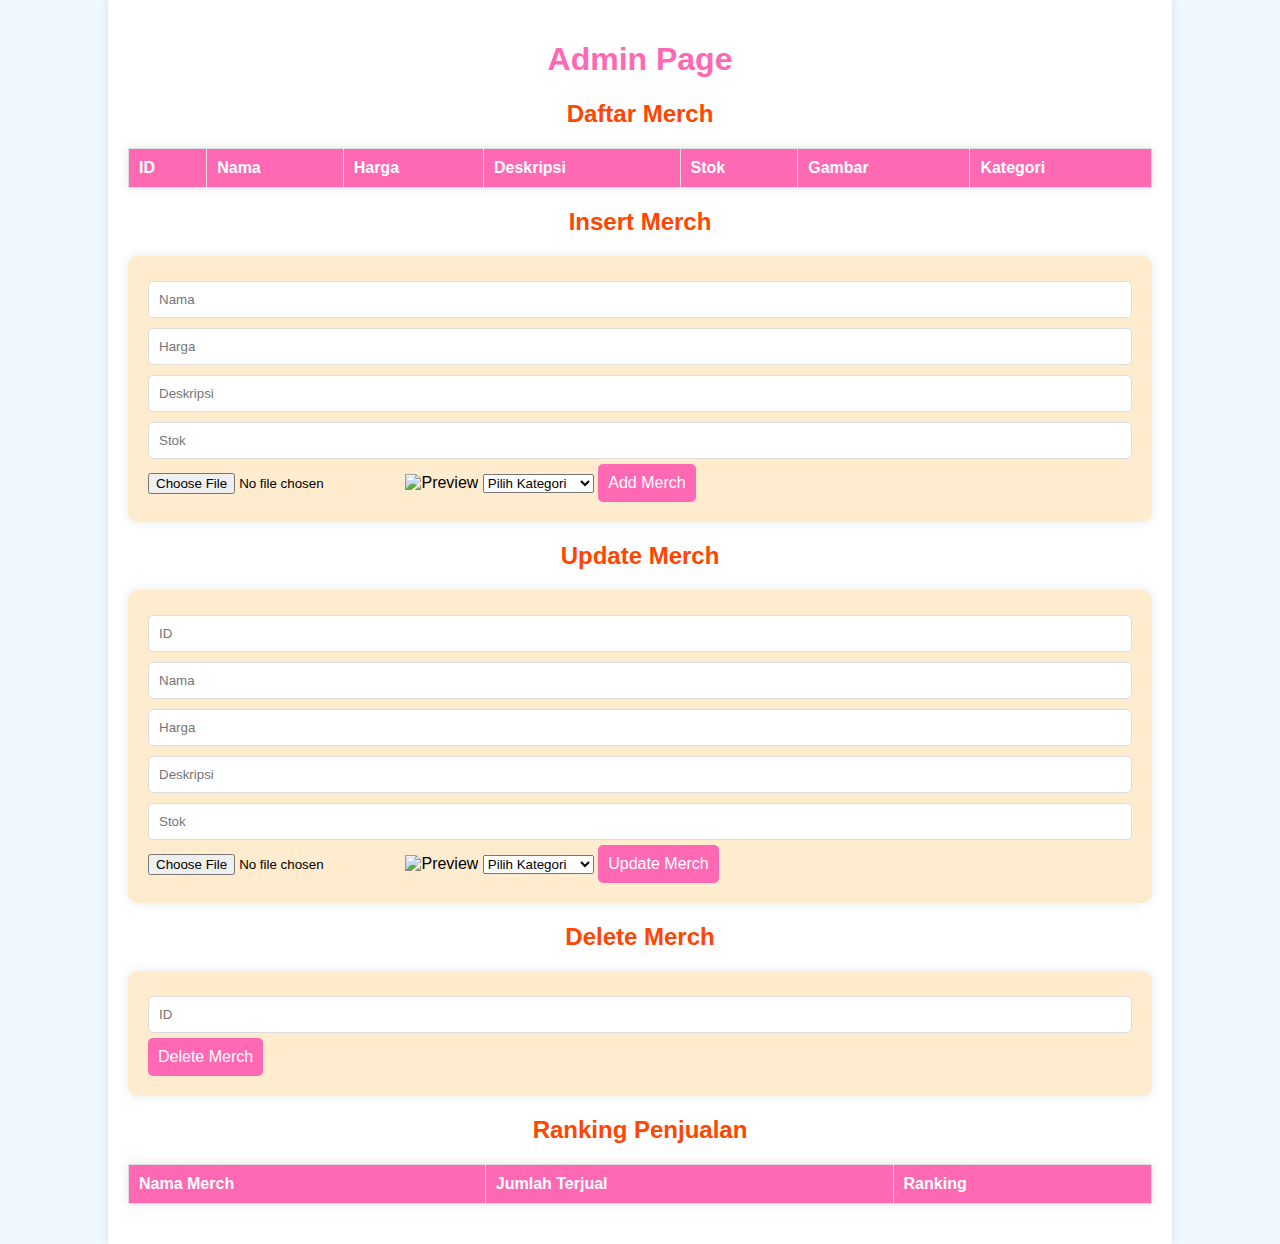
==== frontend/admin.html @ 70c7d312 "Co-authored-by: GumaMohdor <dgumarangshakti@gmail.com>" ====
<!DOCTYPE html>
<html lang="en">
<head>
    <meta charset="UTF-8">
    <meta name="viewport" content="width=device-width, initial-scale=1.0">
    <link rel="stylesheet" href="css/admin.css">
    <title>Admin Page</title>
</head>
<body>
    <div class="container">
        <h1>Admin Page</h1>

        <!-- View Merch Section -->
        <section>
            <h2>Daftar Merch</h2>
            <table id="merchTable">
                <thead>
                    <tr>
                        <th>ID</th>
                        <th>Nama</th>
                        <th>Harga</th>
                        <th>Deskripsi</th>
                        <th>Stok</th>
                        <th>Gambar</th>
                        <th>Kategori</th>
                        <!-- <th>Opsi</th> -->
                    </tr>
                </thead>
                <tbody>
                    <!-- Data will be populated by JavaScript -->
                </tbody>
            </table>
        </section>
        
        <!-- Insert Merch Section -->
        <section>
            <h2>Insert Merch</h2>
            <form id="insertForm" enctype="multipart/form-data">
                <input type="text" name="name" placeholder="Nama" required>
                <input type="number" name="price" placeholder="Harga" required min="0">
                <input type="text" name="description" placeholder="Deskripsi" required>
                <input type="number" name="stock" placeholder="Stok" required min="0">
                <!-- <input type="text" name="gambar" placeholder="URL Gambar" required> -->
                <input id="imageInput" type="file" name="image" required>
                <img id="imagePreview" src="#" alt="Preview" width="100">
                <!-- <input type="text" name="kategori" placeholder="Kategori" required> -->
                <select name="category">
                    <option value="" disabled selected>Pilih Kategori</option>
                    <option value="TWICE">TWICE</option>
                    <option value="SEVENTEEN">SEVENTEEN</option>
                    <option value="LE SSERAFIM">LE SSERAFIM</option>
                </select>
                <button type="submit">Add Merch</button>
            </form>
        </section>
        
        <!-- Update Merch Section -->
        <section>
            <h2>Update Merch</h2>
            <form id="updateForm">
                <!-- <select name="id">
                    <option value="" selected disabled>Pilih ID</option>
                </select> -->
                <input type="number" name="id" placeholder="ID" required>
                <input type="text" name="name" placeholder="Nama" required>
                <input type="number" name="price" placeholder="Harga" required>
                <input type="text" name="description" placeholder="Deskripsi" required>
                <input type="number" name="stock" placeholder="Stok" required>
                <!-- <input type="text" name="gambar" placeholder="URL Gambar" required> -->
                <input id="imageEditInput" type="file" name="image" required>
                <img id="imageEditPreview" src="#" alt="Preview" width="100">
                <!-- <input type="text" name="kategori" placeholder="Kategori" required> -->
                <select name="category">
                    <option value="" disabled selected>Pilih Kategori</option>
                    <option value="TWICE">TWICE</option>
                    <option value="SEVENTEEN">SEVENTEEN</option>
                    <option value="LE SSERAFIM">LE SSERAFIM</option>
                    <option value="NEWJEANS">NEWJEANS</option>
                    <option value="BTS">BTS</option>
                </select>
                <button type="submit">Update Merch</button>
            </form>
        </section>
        
        <!-- Delete Merch Section -->
        <section>
            <h2>Delete Merch</h2>
            <form id="deleteForm">
                <input type="number" name="id" placeholder="ID" required>
                <button type="submit">Delete Merch</button>
            </form>
        </section>
        
        <!-- Sales Ranking Section -->
        <section>
            <h2>Ranking Penjualan</h2>
            <table id="rankingTable">
                <thead>
                    <tr>
                        <th>Nama Merch</th>
                        <th>Jumlah Terjual</th>
                        <th>Ranking</th>
                    </tr>
                </thead>
                <tbody>
                    <!-- Data will be populated by JavaScript -->
                </tbody>
            </table>
        </section>
    </div>

    <script src="js/admin.js"></script>
</body>
</html>
---- frontend/css/admin.css ----
body {
    font-family: Arial, sans-serif;
    background-color: #f0f8ff; /* Light blue background */
    margin: 0;
    padding: 0;
}

.container {
    width: 80%;
    margin: auto;
    overflow: hidden;
    background-color: #ffffff; /* White background for container */
    padding: 20px;
    box-shadow: 0 0 10px rgba(0, 0, 0, 0.1);
}

h1, h2 {
    color: #333;
    text-align: center;
}

h1 {
    color: #ff69b4; /* Hot pink color for main title */
}

h2 {
    color: #ff4500; /* Orange-red color for section titles */
}

table {
    width: 100%;
    margin: 20px 0;
    border-collapse: collapse;
    box-shadow: 0 0 10px rgba(0, 0, 0, 0.1);
}

table, th, td {
    border: 1px solid #ddd;
}

th, td {
    padding: 10px;
    text-align: left;
}

th {
    background-color: #ff69b4; /* Hot pink for table headers */
    color: white;
}

form {
    margin: 20px 0;
    background-color: #ffebcd; /* Light golden background for form */
    padding: 20px;
    border-radius: 10px;
    box-shadow: 0 0 10px rgba(0, 0, 0, 0.1);
}

input[type="text"], input[type="number"] {
    width: calc(100% - 22px);
    padding: 10px;
    margin: 5px 0;
    border: 1px solid #ddd;
    border-radius: 5px;
}

button {
    padding: 10px;
    border: none;
    background-color: #ff69b4; /* Hot pink for buttons */
    color: white;
    cursor: pointer;
    border-radius: 5px;
    font-size: 16px;
}

button:hover {
    background-color: #ff4500; /* Orange-red on hover */
}
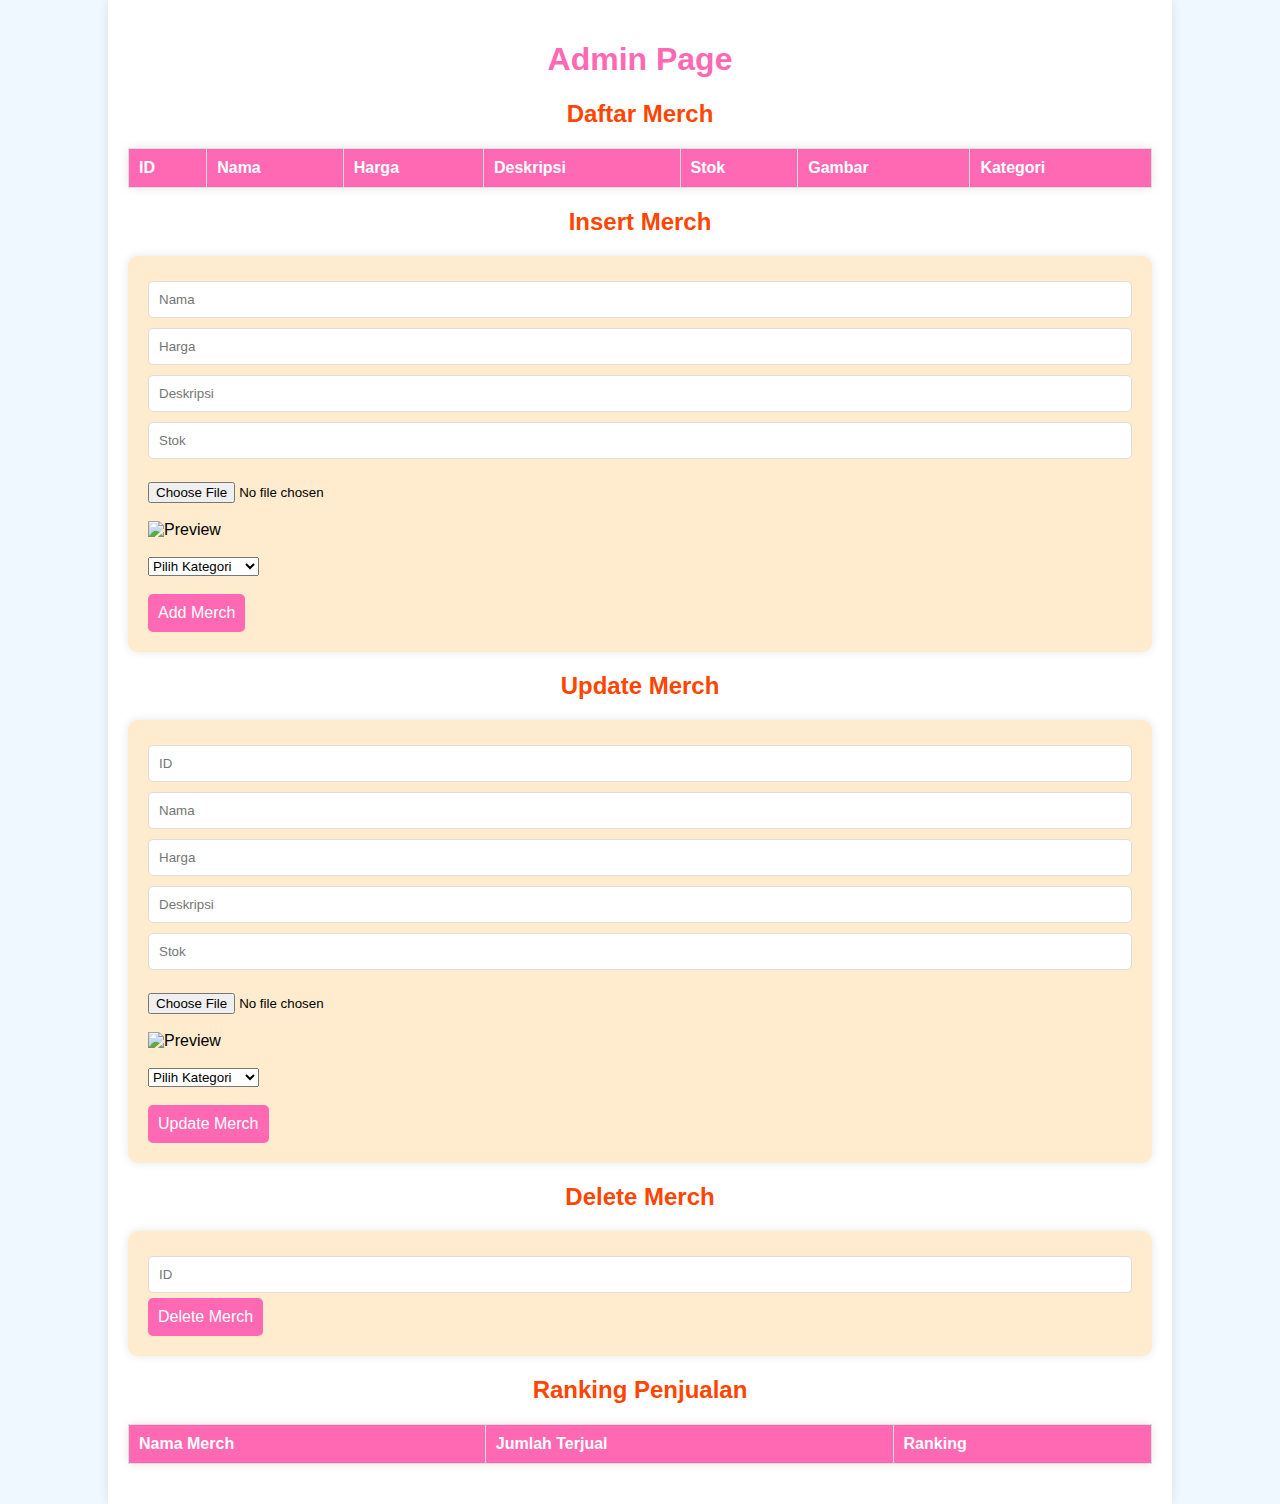
==== commit 54041bb9: "+ fitur search" ====
--- a/frontend/admin.html
+++ b/frontend/admin.html
@@ -8,6 +8,8 @@
     <title>Admin Page</title>
 </head>
 <body>
+    <!-- <input type="text" id="search">
+    <output id="search-output"></output> -->
     <div class="container">
         <h1>Admin Page</h1>
 
@@ -42,8 +44,11 @@
                 <input type="text" name="description" placeholder="Deskripsi" required>
                 <input type="number" name="stock" placeholder="Stok" required min="0">
                 <!-- <input type="text" name="gambar" placeholder="URL Gambar" required> -->
+                <br><br>
                 <input id="imageInput" type="file" name="image" required>
+                <br><br>
                 <img id="imagePreview" src="#" alt="Preview" width="100">
+                <br><br>
                 <!-- <input type="text" name="kategori" placeholder="Kategori" required> -->
                 <select name="category">
                     <option value="" disabled selected>Pilih Kategori</option>
@@ -51,6 +56,7 @@
                     <option value="SEVENTEEN">SEVENTEEN</option>
                     <option value="LE SSERAFIM">LE SSERAFIM</option>
                 </select>
+                <br><br>
                 <button type="submit">Add Merch</button>
             </form>
         </section>
@@ -68,8 +74,11 @@
                 <input type="text" name="description" placeholder="Deskripsi" required>
                 <input type="number" name="stock" placeholder="Stok" required>
                 <!-- <input type="text" name="gambar" placeholder="URL Gambar" required> -->
+                <br><br>
                 <input id="imageEditInput" type="file" name="image" required>
+                <br><br>
                 <img id="imageEditPreview" src="#" alt="Preview" width="100">
+                <br><br>
                 <!-- <input type="text" name="kategori" placeholder="Kategori" required> -->
                 <select name="category">
                     <option value="" disabled selected>Pilih Kategori</option>
@@ -79,6 +88,7 @@
                     <option value="NEWJEANS">NEWJEANS</option>
                     <option value="BTS">BTS</option>
                 </select>
+                <br><br>
                 <button type="submit">Update Merch</button>
             </form>
         </section>
